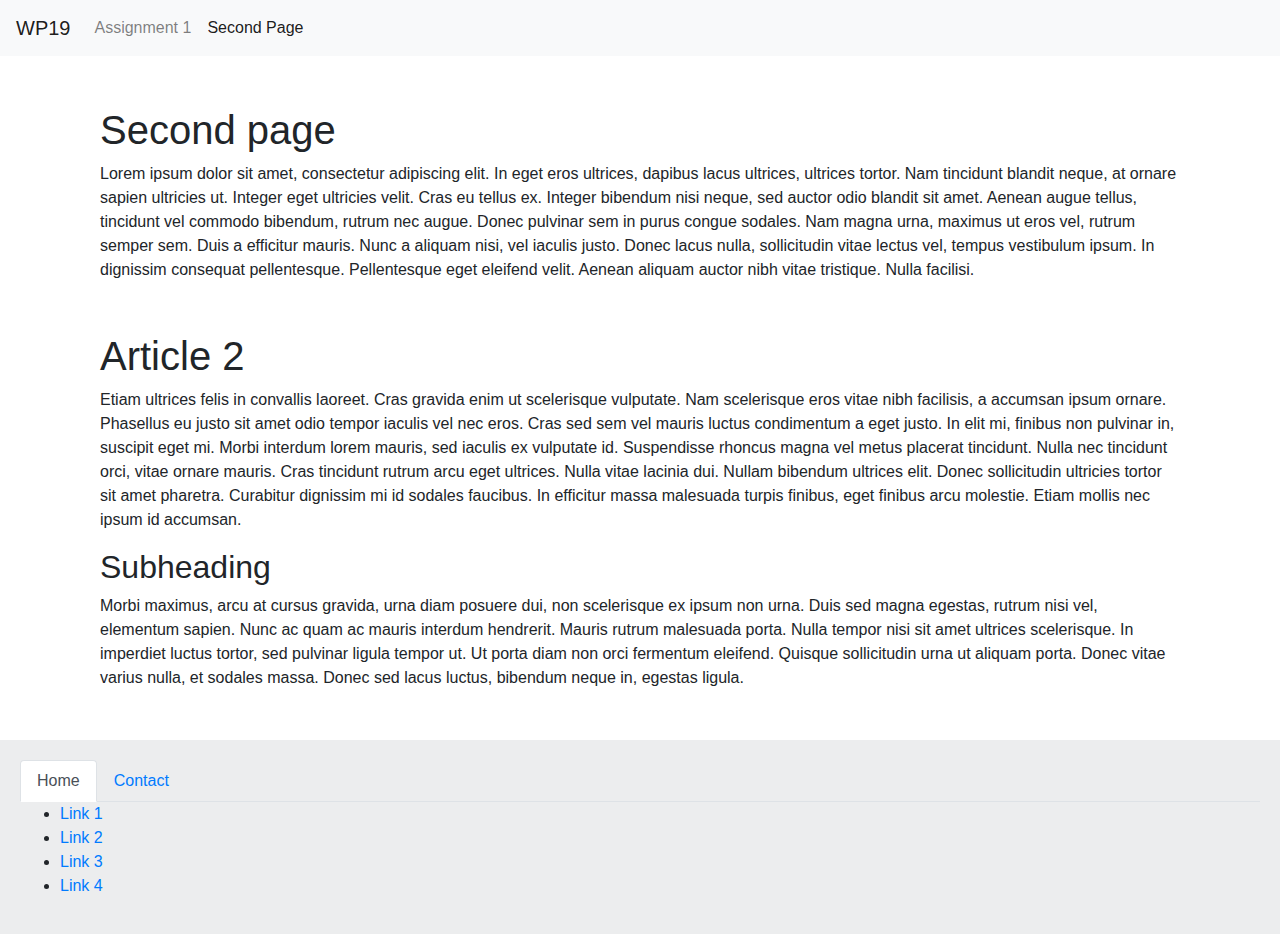
==== assignment_1/second.html @ 3bc156c8 "Initial push" ====
<!DOCTYPE html>
<html lang="en">
<head>
    <meta charset="UTF-8">
    <meta name="viewport" content="width=device-width, initial-scale=1, shrink-to-fit=no">
    <title>Webprogramming Assignment 1</title>
    <link rel="stylesheet" href="https://stackpath.bootstrapcdn.com/bootstrap/4.3.1/css/bootstrap.min.css" integrity="sha384-ggOyR0iXCbMQv3Xipma34MD+dH/1fQ784/j6cY/iJTQUOhcWr7x9JvoRxT2MZw1T" crossorigin="anonymous">
    <link rel="stylesheet" href="css/style.css">
</head>
<body>
<header>
    <nav class="navbar navbar-expand-lg navbar-light bg-light">
        <a class="navbar-brand" href="#">WP19</a>
        <ul class="navbar-nav mr-auto">
            <li class="nav-item">
                <a class="nav-link" href="index.html">Assignment 1</a>
            </li>
            <li class="nav-item active">
                <a class="nav-link" href="second.html">Second Page</a>
            </li>
        </ul>
    </nav>
</header>
<div class="container">
    <div class="col-md-12">
        <article>
            <h1>Second page</h1>
            <p>Lorem ipsum dolor sit amet, consectetur adipiscing elit. In eget eros ultrices, dapibus lacus ultrices, ultrices tortor. Nam tincidunt blandit neque, at ornare sapien ultricies ut. Integer eget ultricies velit. Cras eu tellus ex. Integer bibendum nisi neque, sed auctor odio blandit sit amet. Aenean augue tellus, tincidunt vel commodo bibendum, rutrum nec augue. Donec pulvinar sem in purus congue sodales. Nam magna urna, maximus ut eros vel, rutrum semper sem. Duis a efficitur mauris. Nunc a aliquam nisi, vel iaculis justo. Donec lacus nulla, sollicitudin vitae lectus vel, tempus vestibulum ipsum. In dignissim consequat pellentesque. Pellentesque eget eleifend velit. Aenean aliquam auctor nibh vitae tristique. Nulla facilisi.</p>
        </article>
        <article>
            <h1>Article 2</h1>
            <p>Etiam ultrices felis in convallis laoreet. Cras gravida enim ut scelerisque vulputate. Nam scelerisque eros vitae nibh facilisis, a accumsan ipsum ornare. Phasellus eu justo sit amet odio tempor iaculis vel nec eros. Cras sed sem vel mauris luctus condimentum a eget justo. In elit mi, finibus non pulvinar in, suscipit eget mi. Morbi interdum lorem mauris, sed iaculis ex vulputate id. Suspendisse rhoncus magna vel metus placerat tincidunt. Nulla nec tincidunt orci, vitae ornare mauris. Cras tincidunt rutrum arcu eget ultrices. Nulla vitae lacinia dui. Nullam bibendum ultrices elit. Donec sollicitudin ultricies tortor sit amet pharetra. Curabitur dignissim mi id sodales faucibus. In efficitur massa malesuada turpis finibus, eget finibus arcu molestie. Etiam mollis nec ipsum id accumsan.</p>
            <h2>Subheading</h2>
            <p>Morbi maximus, arcu at cursus gravida, urna diam posuere dui, non scelerisque ex ipsum non urna. Duis sed magna egestas, rutrum nisi vel, elementum sapien. Nunc ac quam ac mauris interdum hendrerit. Mauris rutrum malesuada porta. Nulla tempor nisi sit amet ultrices scelerisque. In imperdiet luctus tortor, sed pulvinar ligula tempor ut. Ut porta diam non orci fermentum eleifend. Quisque sollicitudin urna ut aliquam porta. Donec vitae varius nulla, et sodales massa. Donec sed lacus luctus, bibendum neque in, egestas ligula.</p>
        </article>
    </div>
</div>
<footer>
    <!-- Tabs -->
    <ul class="nav nav-tabs" id="myTab" role="tablist">
        <li class="nav-item">
            <a class="nav-link active" id="home-tab" href="#links">Home</a>
        </li>
        <li class="nav-item">
            <a class="nav-link" id="contact-tab" href="#contact">Contact</a>
        </li>
    </ul>

    <!-- Tabs Content -->
    <div class="tab-content" id="myTabContent">
        <div class="tab-pane active" id="links">
            <ul>
                <li><a href="#">Link 1</a></li>
                <li><a href="#">Link 2</a></li>
                <li><a href="#">Link 3</a></li>
                <li><a href="#">Link 4</a></li>
            </ul>
        </div>
        <div class="tab-pane" id="contact">
            <p>
                Address 1<br>
                1111 ZZ Place<br>
                Country
            </p>
        </div>
    </div>
</footer>
</body>
</html>
---- assignment_1/css/style.css ----
footer {
    padding: 20px;
    background-color: #ECEDEE;
}

article {
    margin: 50px 0 50px 0;
}
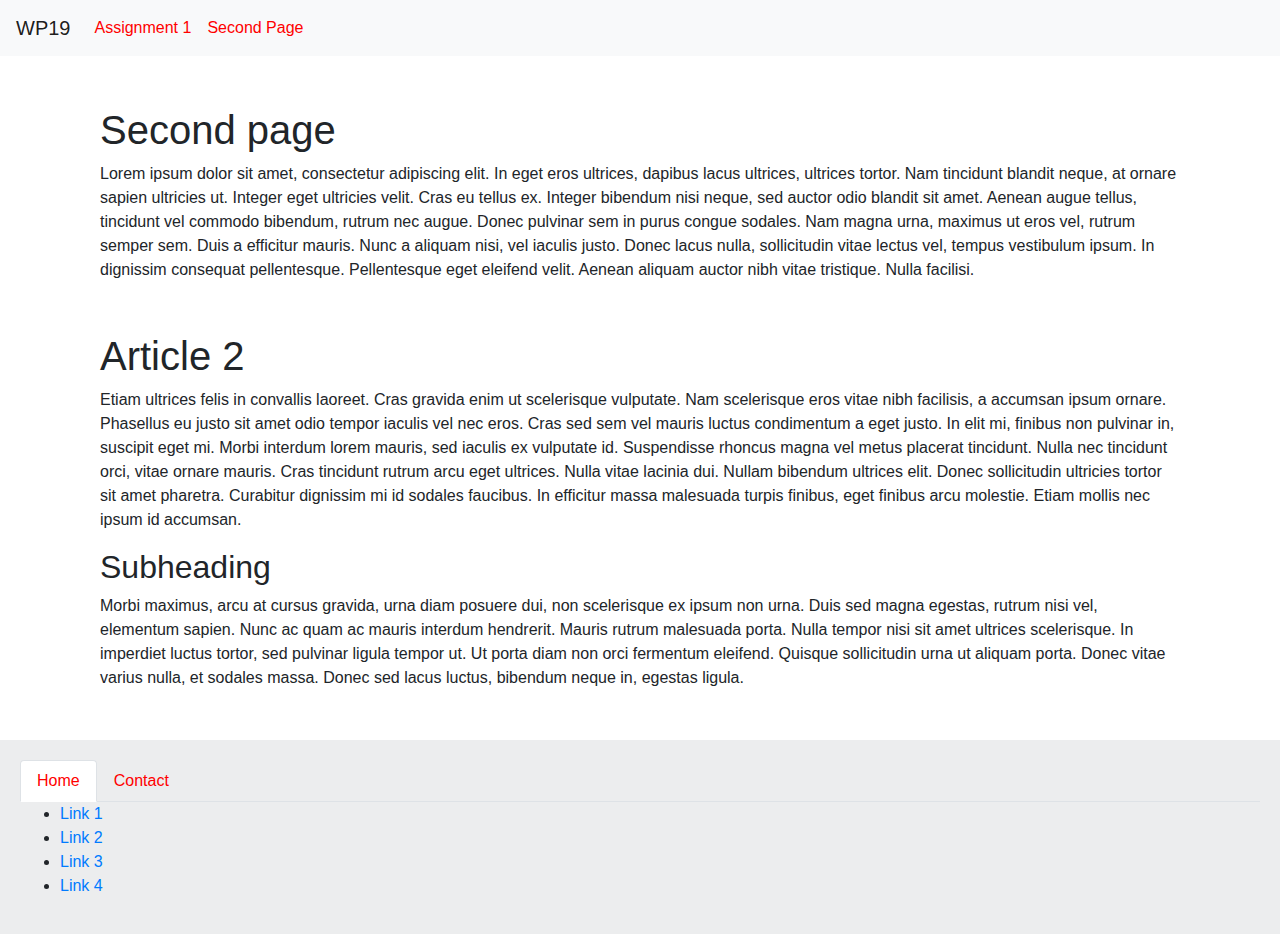
==== commit e08a049d: "add script and markup" ====
--- a/assignment_1/second.html
+++ b/assignment_1/second.html
@@ -4,7 +4,8 @@
     <meta charset="UTF-8">
     <meta name="viewport" content="width=device-width, initial-scale=1, shrink-to-fit=no">
     <title>Webprogramming Assignment 1</title>
-    <link rel="stylesheet" href="https://stackpath.bootstrapcdn.com/bootstrap/4.3.1/css/bootstrap.min.css" integrity="sha384-ggOyR0iXCbMQv3Xipma34MD+dH/1fQ784/j6cY/iJTQUOhcWr7x9JvoRxT2MZw1T" crossorigin="anonymous">
+    <link rel="stylesheet" href="https://stackpath.bootstrapcdn.com/bootstrap/4.3.1/css/bootstrap.min.css"
+          integrity="sha384-ggOyR0iXCbMQv3Xipma34MD+dH/1fQ784/j6cY/iJTQUOhcWr7x9JvoRxT2MZw1T" crossorigin="anonymous">
     <link rel="stylesheet" href="css/style.css">
 </head>
 <body>
@@ -25,15 +26,36 @@
     <div class="col-md-12">
         <article>
             <h1>Second page</h1>
-            <p>Lorem ipsum dolor sit amet, consectetur adipiscing elit. In eget eros ultrices, dapibus lacus ultrices, ultrices tortor. Nam tincidunt blandit neque, at ornare sapien ultricies ut. Integer eget ultricies velit. Cras eu tellus ex. Integer bibendum nisi neque, sed auctor odio blandit sit amet. Aenean augue tellus, tincidunt vel commodo bibendum, rutrum nec augue. Donec pulvinar sem in purus congue sodales. Nam magna urna, maximus ut eros vel, rutrum semper sem. Duis a efficitur mauris. Nunc a aliquam nisi, vel iaculis justo. Donec lacus nulla, sollicitudin vitae lectus vel, tempus vestibulum ipsum. In dignissim consequat pellentesque. Pellentesque eget eleifend velit. Aenean aliquam auctor nibh vitae tristique. Nulla facilisi.</p>
+            <p>Lorem ipsum dolor sit amet, consectetur adipiscing elit. In eget eros ultrices, dapibus lacus
+                ultrices, ultrices tortor. Nam tincidunt blandit neque, at ornare sapien ultricies ut. Integer eget
+                ultricies velit. Cras eu tellus ex. Integer bibendum nisi neque, sed auctor odio blandit sit amet.
+                Aenean augue tellus, tincidunt vel commodo bibendum, rutrum nec augue. Donec pulvinar sem in purus
+                congue sodales. Nam magna urna, maximus ut eros vel, rutrum semper sem. Duis a efficitur mauris.
+                Nunc a aliquam nisi, vel iaculis justo. Donec lacus nulla, sollicitudin vitae lectus vel, tempus
+                vestibulum ipsum. In dignissim consequat pellentesque. Pellentesque eget eleifend velit. Aenean
+                aliquam auctor nibh vitae tristique. Nulla facilisi.</p>
         </article>
         <article>
             <h1>Article 2</h1>
-            <p>Etiam ultrices felis in convallis laoreet. Cras gravida enim ut scelerisque vulputate. Nam scelerisque eros vitae nibh facilisis, a accumsan ipsum ornare. Phasellus eu justo sit amet odio tempor iaculis vel nec eros. Cras sed sem vel mauris luctus condimentum a eget justo. In elit mi, finibus non pulvinar in, suscipit eget mi. Morbi interdum lorem mauris, sed iaculis ex vulputate id. Suspendisse rhoncus magna vel metus placerat tincidunt. Nulla nec tincidunt orci, vitae ornare mauris. Cras tincidunt rutrum arcu eget ultrices. Nulla vitae lacinia dui. Nullam bibendum ultrices elit. Donec sollicitudin ultricies tortor sit amet pharetra. Curabitur dignissim mi id sodales faucibus. In efficitur massa malesuada turpis finibus, eget finibus arcu molestie. Etiam mollis nec ipsum id accumsan.</p>
+            <p>Etiam ultrices felis in convallis laoreet. Cras gravida enim ut scelerisque vulputate. Nam
+                scelerisque eros vitae nibh facilisis, a accumsan ipsum ornare. Phasellus eu justo sit amet odio
+                tempor iaculis vel nec eros. Cras sed sem vel mauris luctus condimentum a eget justo. In elit mi,
+                finibus non pulvinar in, suscipit eget mi. Morbi interdum lorem mauris, sed iaculis ex vulputate id.
+                Suspendisse rhoncus magna vel metus placerat tincidunt. Nulla nec tincidunt orci, vitae ornare
+                mauris. Cras tincidunt rutrum arcu eget ultrices. Nulla vitae lacinia dui. Nullam bibendum ultrices
+                elit. Donec sollicitudin ultricies tortor sit amet pharetra. Curabitur dignissim mi id sodales
+                faucibus. In efficitur massa malesuada turpis finibus, eget finibus arcu molestie. Etiam mollis nec
+                ipsum id accumsan.</p>
             <h2>Subheading</h2>
-            <p>Morbi maximus, arcu at cursus gravida, urna diam posuere dui, non scelerisque ex ipsum non urna. Duis sed magna egestas, rutrum nisi vel, elementum sapien. Nunc ac quam ac mauris interdum hendrerit. Mauris rutrum malesuada porta. Nulla tempor nisi sit amet ultrices scelerisque. In imperdiet luctus tortor, sed pulvinar ligula tempor ut. Ut porta diam non orci fermentum eleifend. Quisque sollicitudin urna ut aliquam porta. Donec vitae varius nulla, et sodales massa. Donec sed lacus luctus, bibendum neque in, egestas ligula.</p>
+            <p>Morbi maximus, arcu at cursus gravida, urna diam posuere dui, non scelerisque ex ipsum non urna. Duis
+                sed magna egestas, rutrum nisi vel, elementum sapien. Nunc ac quam ac mauris interdum hendrerit.
+                Mauris rutrum malesuada porta. Nulla tempor nisi sit amet ultrices scelerisque. In imperdiet luctus
+                tortor, sed pulvinar ligula tempor ut. Ut porta diam non orci fermentum eleifend. Quisque
+                sollicitudin urna ut aliquam porta. Donec vitae varius nulla, et sodales massa. Donec sed lacus
+                luctus, bibendum neque in, egestas ligula.</p>
         </article>
     </div>
+
 </div>
 <footer>
     <!-- Tabs -->
@@ -65,5 +87,6 @@
         </div>
     </div>
 </footer>
+<script src="js/main.js"></script>
 </body>
 </html>